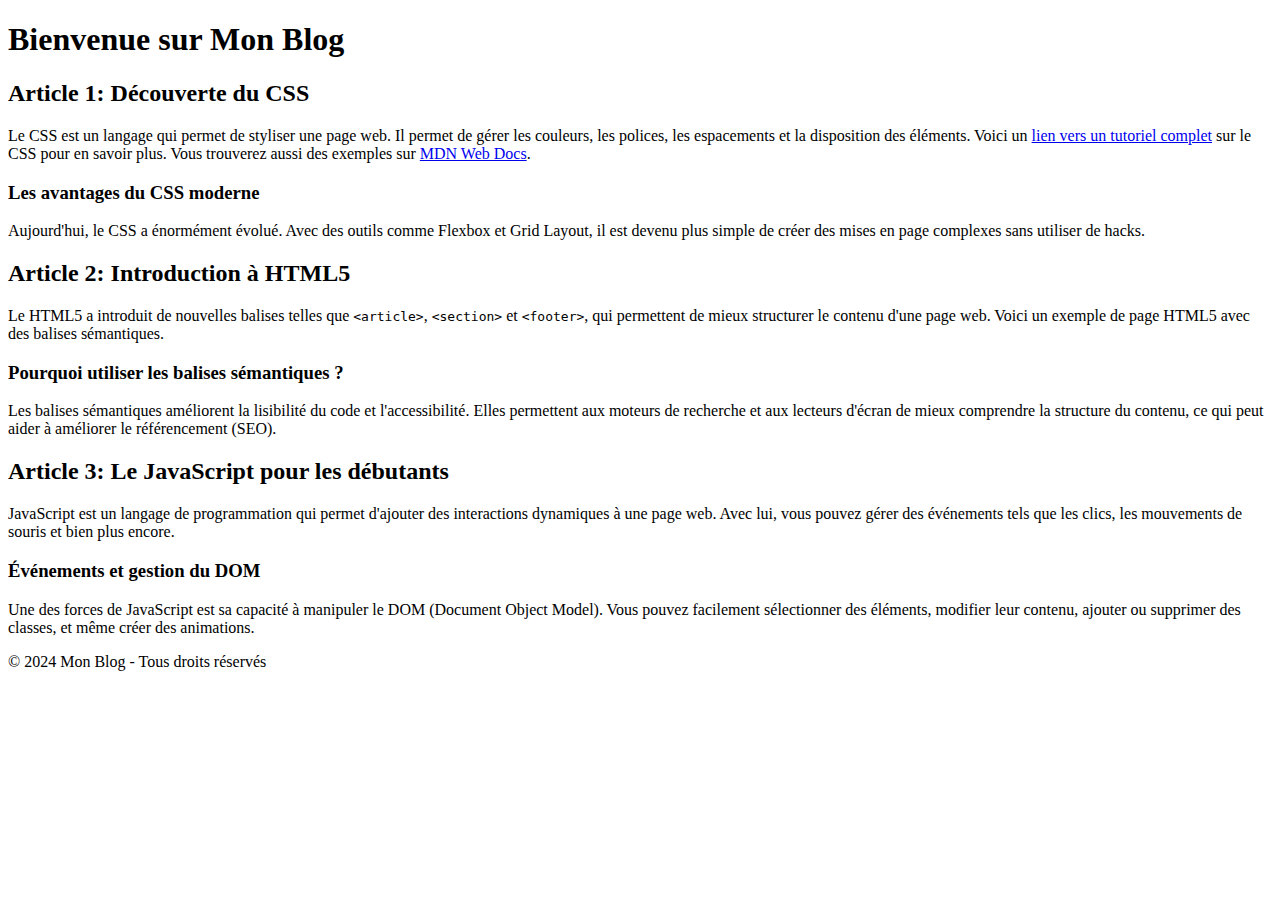
==== index.html @ bc047cd5 "Create index.html" ====
<!DOCTYPE html>
<html lang="fr">
<head>
    <meta charset="UTF-8">
    <meta name="viewport" content="width=device-width, initial-scale=1.0">
    <title>Mon Blog</title>
    <link rel="stylesheet" href="style.css">
</head>
<body>

    <header>
        <h1>Bienvenue sur Mon Blog</h1>
    </header>

    <main>
        <article>
            <h2>Article 1: Découverte du CSS</h2>
            <p>
                Le CSS est un langage qui permet de <span class="highlight">styliser</span> une page web. 
                Il permet de gérer les couleurs, les polices, les espacements et la disposition des éléments. 
                Voici un <a href="#">lien vers un tutoriel complet</a> sur le CSS pour en savoir plus. Vous trouverez aussi des exemples sur <a href="https://developer.mozilla.org">MDN Web Docs</a>.
            </p>
            <section>
                <h3>Les avantages du CSS moderne</h3>
                <p>
                    Aujourd'hui, le CSS a énormément évolué. Avec des outils comme <span class="highlight">Flexbox</span> et 
                    <span class="highlight">Grid Layout</span>, il est devenu plus simple de créer des mises en page complexes sans utiliser de hacks.
                </p>
            </section>
        </article>

        <article>
            <h2>Article 2: Introduction à HTML5</h2>
            <p>
                Le HTML5 a introduit de nouvelles balises telles que <code>&lt;article&gt;</code>, <code>&lt;section&gt;</code> et <code>&lt;footer&gt;</code>, 
                qui permettent de mieux structurer le contenu d'une page web. Voici un exemple de page HTML5 avec des balises sémantiques.
            </p>
            <section>
                <h3>Pourquoi utiliser les balises sémantiques ?</h3>
                <p>
                    Les balises sémantiques améliorent la lisibilité du code et l'accessibilité. Elles permettent aux moteurs de recherche et aux lecteurs d'écran de mieux comprendre 
                    la structure du contenu, ce qui peut aider à améliorer le référencement (SEO).
                </p>
            </section>
        </article>

        <article>
            <h2>Article 3: Le JavaScript pour les débutants</h2>
            <p>
                <span class="highlight">JavaScript</span> est un langage de programmation qui permet d'ajouter des interactions dynamiques à une page web. 
                Avec lui, vous pouvez gérer des événements tels que les clics, les mouvements de souris et bien plus encore.
            </p>
            <section>
                <h3>Événements et gestion du DOM</h3>
                <p>
                    Une des forces de JavaScript est sa capacité à manipuler le DOM (Document Object Model). Vous pouvez facilement sélectionner des éléments, modifier leur contenu, 
                    ajouter ou supprimer des classes, et même créer des animations.
                </p>
            </section>
        </article>
    </main>

    <footer>
        <p>&copy; 2024 Mon Blog - Tous droits réservés</p>
    </footer>

</body>
</html>
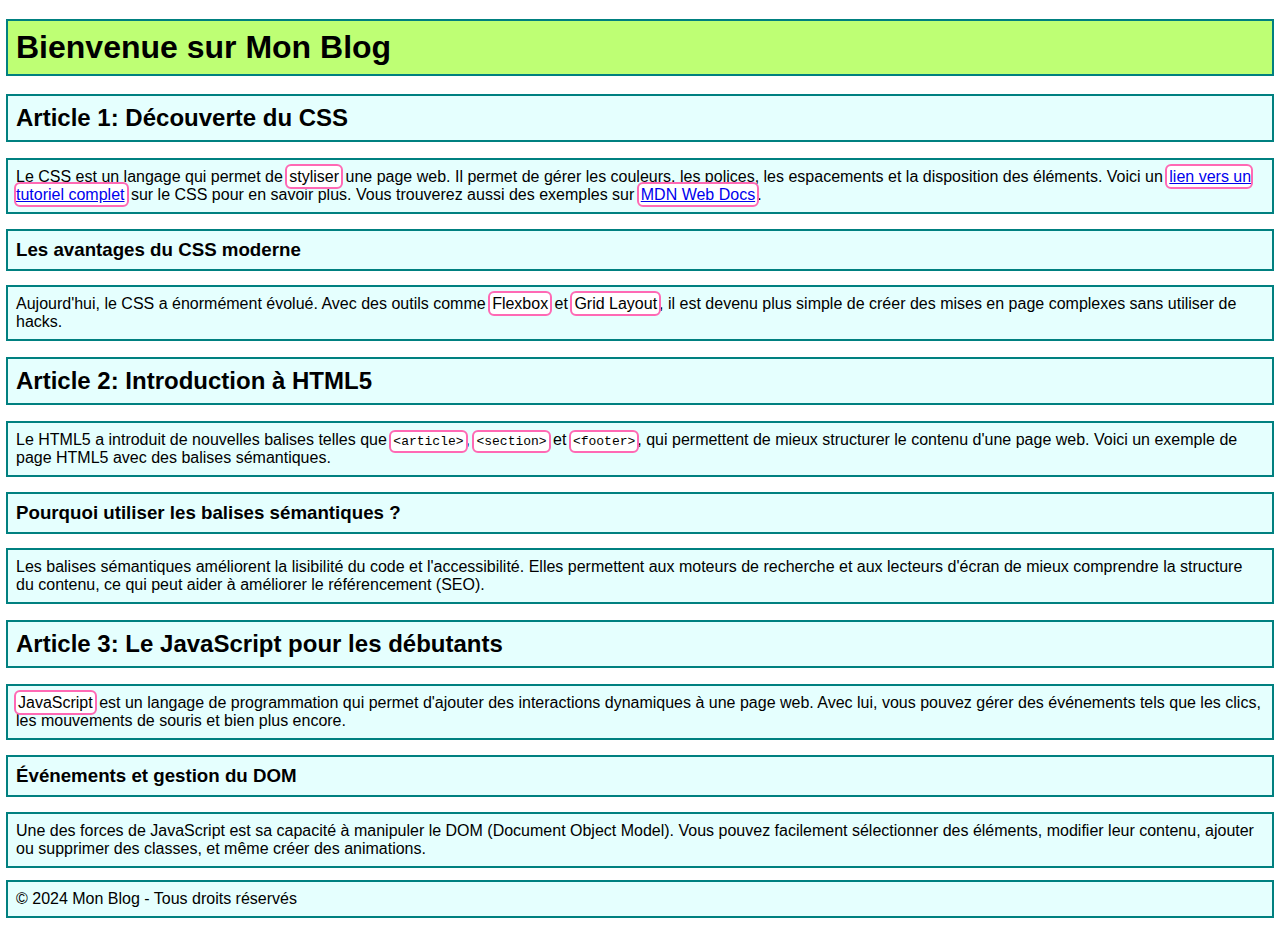
==== commit 78a322fc: "Update index.html" ====
--- a/index.html
+++ b/index.html
@@ -28,6 +28,32 @@
                 </p>
             </section>
         </article>
+
+       <style>
+                body {
+            font-family: sans-serif;
+          }
+          
+          span, a, code {
+            outline: .125rem hotpink solid;
+            background-color: #fff;
+            padding: .125rem;
+            border-radius: .25rem;
+          }
+          
+          p, h1, h2, h3 {
+            outline: .125rem teal solid;
+            background-color: rgba(211, 255, 254, 0.598);
+            padding: .5rem;
+          }
+          
+          
+          h1 {
+            background-color: #beff74;
+          }
+
+       </style>
+
 
         <article>
             <h2>Article 2: Introduction à HTML5</h2>
--- a/style.css
+++ b/style.css
@@ -0,0 +1,21 @@
+body {
+    font-family: sans-serif;
+  }
+  
+  span, a, code {
+    outline: .125rem hotpink solid;
+    background-color: #fff;
+    padding: .125rem;
+    border-radius: .25rem;
+  }
+  
+  p, h1, h2, h3 {
+    outline: .125rem teal solid;
+    background-color: rgba(211, 255, 254, 0.598);
+    padding: .5rem;
+  }
+  
+  
+  h1 {
+    background-color: #beff74;
+  }